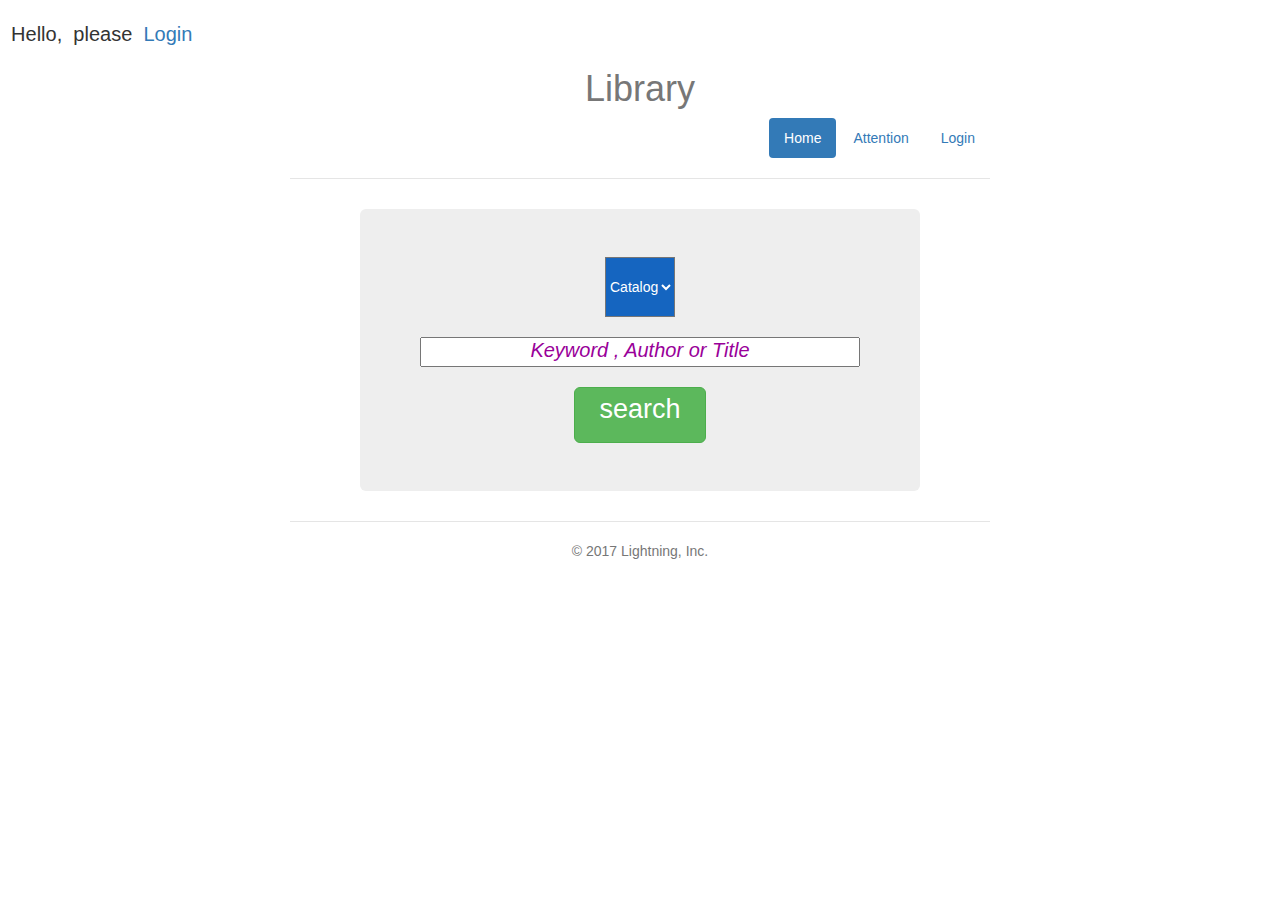
==== index.html @ 7c5177e0 "add content" ====
<!DOCTYPE html>
<html lang="zh-CN">
  <head>
    <title>Library</title>
    <meta charset="utf-8">
    <meta http-equiv="X-UA-Compatible" content="IE=edge">
    <meta name="viewport" content="width=device-width, initial-scale=1">
    <!-- 上述3个meta标签*必须*放在最前面，任何其他内容都*必须*跟随其后！ -->
    <meta name="description" content="">
    <meta name="author" content="">
    <link rel="icon" href="./ico/favicon.ico">
    <link href="css/bootstrap.min.css" rel="stylesheet">
    <link href="css/style.css" rel="stylesheet">
    <link rel="stylesheet" type="text/css" href="css/index.css">
  </head>

  <body> 
    <h1 class="text-muted" style="text-align: center;">Library</h1>
    <div class="container">   
        <div class="header clearfix">
          <nav>
            <ul class="nav nav-pills pull-right" id="pre_ul">
             <li role="presentation" id="Home" class="active"><a href="./index.html">Home</a></li>
                <li role="presentation" id="Attention"><a href="./attention.html">Attention</a></li>
              <li role="presentation" id="Login"><a href="./login.html">Login</a></li>
            </ul>
          </nav>
        </div>    
    <center>     
      <div class="jumbotron" id="div-btn">  
      <!--   <h3 style="font-style: italic;margin-top: -10px;margin-bottom: 20px">Keywords : </h3> -->
      <span id="span-catalog">  
              <select id="_select" name="catalog" style="height: 60px;width: 70px;">
              <option select="selected" hidden>Catalog</option>
              <option >Tech</option>
              <option>Science</option>
              <option>Novel</option>
              <option>History</option>
        </select>
      <div id="div-text">
       <input id="input_text" type="text"  style="text-align: center; margin-top:20px;height: 30px;width: 100%;" placeholder="Keyword , Author or Title"><br>
      </div>
      </span>
      <div id="btn">
        <a class="btn btn-lg btn-success" href="./books.html" role="button" id="btn_search" ><div style="font-size: 27px;margin-top: -10px">search</div></a>
      </div>
      </div>
    </center>
    <!--   <div class="row marketing">
     
    </div> -->

      <footer class="footer">
        <p>&copy; 2017 Lightning, Inc.</p>
      </footer>

    </div> <!-- /container -->
    
    <script type="text/javascript" src="js/jquery-3.2.1.min.js"></script>
    <script type="text/javascript" src="js/bootstrap.min.js"></script>
    <script type="text/javascript" src="js/user.js"></script>
    <script type="text/javascript" src="js/select.js"></script>
    <script type="text/javascript" src="js/search.js"></script>
  </body>
</html>
---- css/style.css ----
/* Space out content a bit */
body {
  padding-top: 20px;
  padding-bottom: 20px;
}

/* Everything but the jumbotron gets side spacing for mobile first views */
.header,
.marketing,
.footer {
  padding-right: 15px;
  padding-left: 15px;
}

/* Custom page header */
.header {
  padding-bottom: 20px;
  border-bottom: 1px solid #e5e5e5;
}
/* Make the masthead heading the same height as the navigation */
.header h3 {
  margin-top: 0;
  margin-bottom: 0;
  line-height: 40px;
}

/* Custom page footer */
.footer {
  padding-top: 19px;
  color: #777;
  border-top: 1px solid #e5e5e5;
}

/* Customize container */
@media (min-width: 768px) {
  .container {
    max-width: 730px;
  }
}
.container-narrow > hr {
  margin: 30px 0;
}

/* Main marketing message and sign up button */
.jumbotron {
  text-align: center;
  border-bottom: 1px solid #e5e5e5;
}
.jumbotron .btn {
  padding: 14px 24px;
  font-size: 21px;
}

/* Supporting marketing content */
.marketing {
  margin: 40px 0;
}
.marketing p + h4 {
  margin-top: 28px;
}

/* Responsive: Portrait tablets and up */
@media screen and (min-width: 768px) {
  /* Remove the padding we set earlier */
  .header,
  .marketing,
  .footer {
    padding-right: 0;
    padding-left: 0;
  }
  /* Space out the masthead */
  .header {
    margin-bottom: 30px;
  }
  /* Remove the bottom border on the jumbotron for visual effect */
  .jumbotron {
    border-bottom: 0;
  }

}
---- css/index.css ----
#div-btn{
          margin-top: 0;
          width: 80%;
        }
        #btn1{
          margin-top: 15px;
          height: 50px;
          width: 150px;
       }
    
       #btn{
          margin-top:20px;
       }
       #span-catalog
       {
          margin-left: 0px;
          width: 300px;
       }
       #div-text{
          width: 100%;
       }
       /* .select_event{
          background-color: #0D47A1;
       } */
       #_select{
          background-color: #1565C0;
          color: #fff;
       }
       #_select option{
          background-color: #FFf;
          color: #000;
       }

       footer{
          text-align: center;
       }

       ::-webkit-input-placeholder { /* WebKit, Blink, Edge */
          font-style: italic;
          text-align: center;
          color:    #909;
          font-size: 20px;
      }
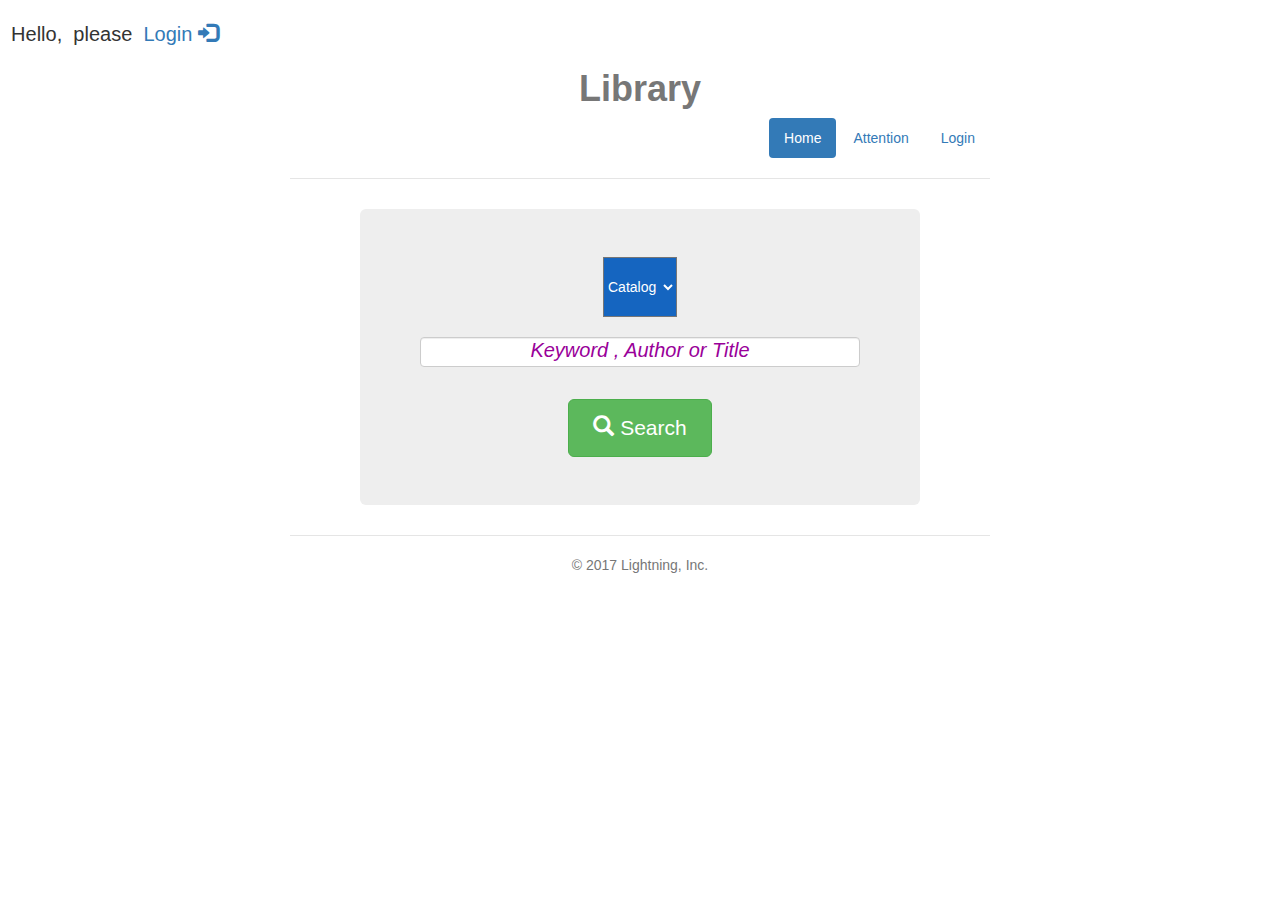
==== commit f5544f3d: "completely change" ====
--- a/index.html
+++ b/index.html
@@ -1,22 +1,25 @@
 
 <!DOCTYPE html>
-<html lang="zh-CN">
+<html lang="UTF-8">
   <head>
     <title>Library</title>
     <meta charset="utf-8">
     <meta http-equiv="X-UA-Compatible" content="IE=edge">
     <meta name="viewport" content="width=device-width, initial-scale=1">
-    <!-- 上述3个meta标签*必须*放在最前面，任何其他内容都*必须*跟随其后！ -->
     <meta name="description" content="">
     <meta name="author" content="">
     <link rel="icon" href="./ico/favicon.ico">
-    <link href="css/bootstrap.min.css" rel="stylesheet">
     <link href="css/style.css" rel="stylesheet">
     <link rel="stylesheet" type="text/css" href="css/index.css">
+    <link href="bootstrap/css/bootstrap.min.css" rel="stylesheet">
+    <script type="text/javascript" src="js/jquery-3.2.1.min.js"></script>
+    <script type="text/javascript" src="bootstrap/js/bootstrap.min.js"></script>
+    <script type="text/javascript" src="js/select.js"></script>
+    <script type="text/javascript" src="js/search.js"></script>
   </head>
 
   <body> 
-    <h1 class="text-muted" style="text-align: center;">Library</h1>
+    <h1 class="text-muted" style="text-align: center;"><b>Library</b></h1>
     <div class="container">   
         <div class="header clearfix">
           <nav>
@@ -27,40 +30,36 @@
             </ul>
           </nav>
         </div>    
-    <center>     
+    <center>    
+    <form id="search_form" action="./books.html">
       <div class="jumbotron" id="div-btn">  
-      <!--   <h3 style="font-style: italic;margin-top: -10px;margin-bottom: 20px">Keywords : </h3> -->
-      <span id="span-catalog">  
-              <select id="_select" name="catalog" style="height: 60px;width: 70px;">
-              <option select="selected" hidden>Catalog</option>
-              <option >Tech</option>
-              <option>Science</option>
-              <option>Novel</option>
-              <option>History</option>
-        </select>
-      <div id="div-text">
-       <input id="input_text" type="text"  style="text-align: center; margin-top:20px;height: 30px;width: 100%;" placeholder="Keyword , Author or Title"><br>
+
+        <div id="span-catalog">  
+                <select id="_select" name="catalog" style="height: 60px;width: 74px;">
+                <option select="selected" hidden>Catalog</option>
+                <option >Tech</option>
+                <option>Science</option>
+                <option>Novel</option>
+                <option>History</option>
+          </select> 
+        </div>
+        <div id="div-text">
+         <input id="input_text" type="text" class="form-control" style="text-align: center; margin-top:20px;height: 30px;width: 100%;" placeholder="Keyword , Author or Title"><br>
+        </div>
+       
+        <div id="btn">
+          <button id="btn_search" class="btn btn-success btn-lg">          
+             <span class="glyphicon glyphicon-search"></span> Search 
+          </button>
+        </div>
       </div>
-      </span>
-      <div id="btn">
-        <a class="btn btn-lg btn-success" href="./books.html" role="button" id="btn_search" ><div style="font-size: 27px;margin-top: -10px">search</div></a>
-      </div>
-      </div>
+    </form> 
     </center>
-    <!--   <div class="row marketing">
-     
-    </div> -->
-
       <footer class="footer">
         <p>&copy; 2017 Lightning, Inc.</p>
       </footer>
 
-    </div> <!-- /container -->
-    
-    <script type="text/javascript" src="js/jquery-3.2.1.min.js"></script>
-    <script type="text/javascript" src="js/bootstrap.min.js"></script>
-    <script type="text/javascript" src="js/user.js"></script>
-    <script type="text/javascript" src="js/select.js"></script>
-    <script type="text/javascript" src="js/search.js"></script>
+    </div> 
+      <script type="text/javascript" src="js/user.js"></script>
   </body>
 </html>
--- a/css/index.css
+++ b/css/index.css
@@ -1,43 +1,49 @@
- #div-btn{
+      #div-btn{
           margin-top: 0;
           width: 80%;
-        }
-        #btn1{
+      }
+      #btn1{
           margin-top: 15px;
           height: 50px;
           width: 150px;
-       }
-    
-       #btn{
-          margin-top:20px;
-       }
-       #span-catalog
-       {
-          margin-left: 0px;
-          width: 300px;
-       }
-       #div-text{
-          width: 100%;
-       }
-       /* .select_event{
-          background-color: #0D47A1;
-       } */
-       #_select{
-          background-color: #1565C0;
-          color: #fff;
-       }
-       #_select option{
-          background-color: #FFf;
-          color: #000;
-       }
+      }
+      #btn{
+          margin-top:12px;
+      }
+           /*   #span-catalog
+           {
+              margin-left: 0px;
+              width: 300px;
+           } */
+      #div-text{
+        width: 100%;
+      }
+     /* .select_event{
+        background-color: #0D47A1;
+     } */
+     #_select{
+        background-color: #1565C0;
+        color: #fff;
+     }
+     #_select option{
+        background-color: #FFf;
+        color: #000;
+     }
+      
+      img{
+        text-align: center;
+        vertical-align: middle;
+        height:80px;
+        width: 80px;
+      }
 
-       footer{
-          text-align: center;
-       }
+     footer{
+        text-align: center;
+     }
 
-       ::-webkit-input-placeholder { /* WebKit, Blink, Edge */
-          font-style: italic;
-          text-align: center;
-          color:    #909;
-          font-size: 20px;
-      }+     ::-webkit-input-placeholder { /* WebKit, Blink, Edge */
+        font-style: italic;
+        text-align: center;
+        color:    #909!important;
+        font-size: 20px;
+    }